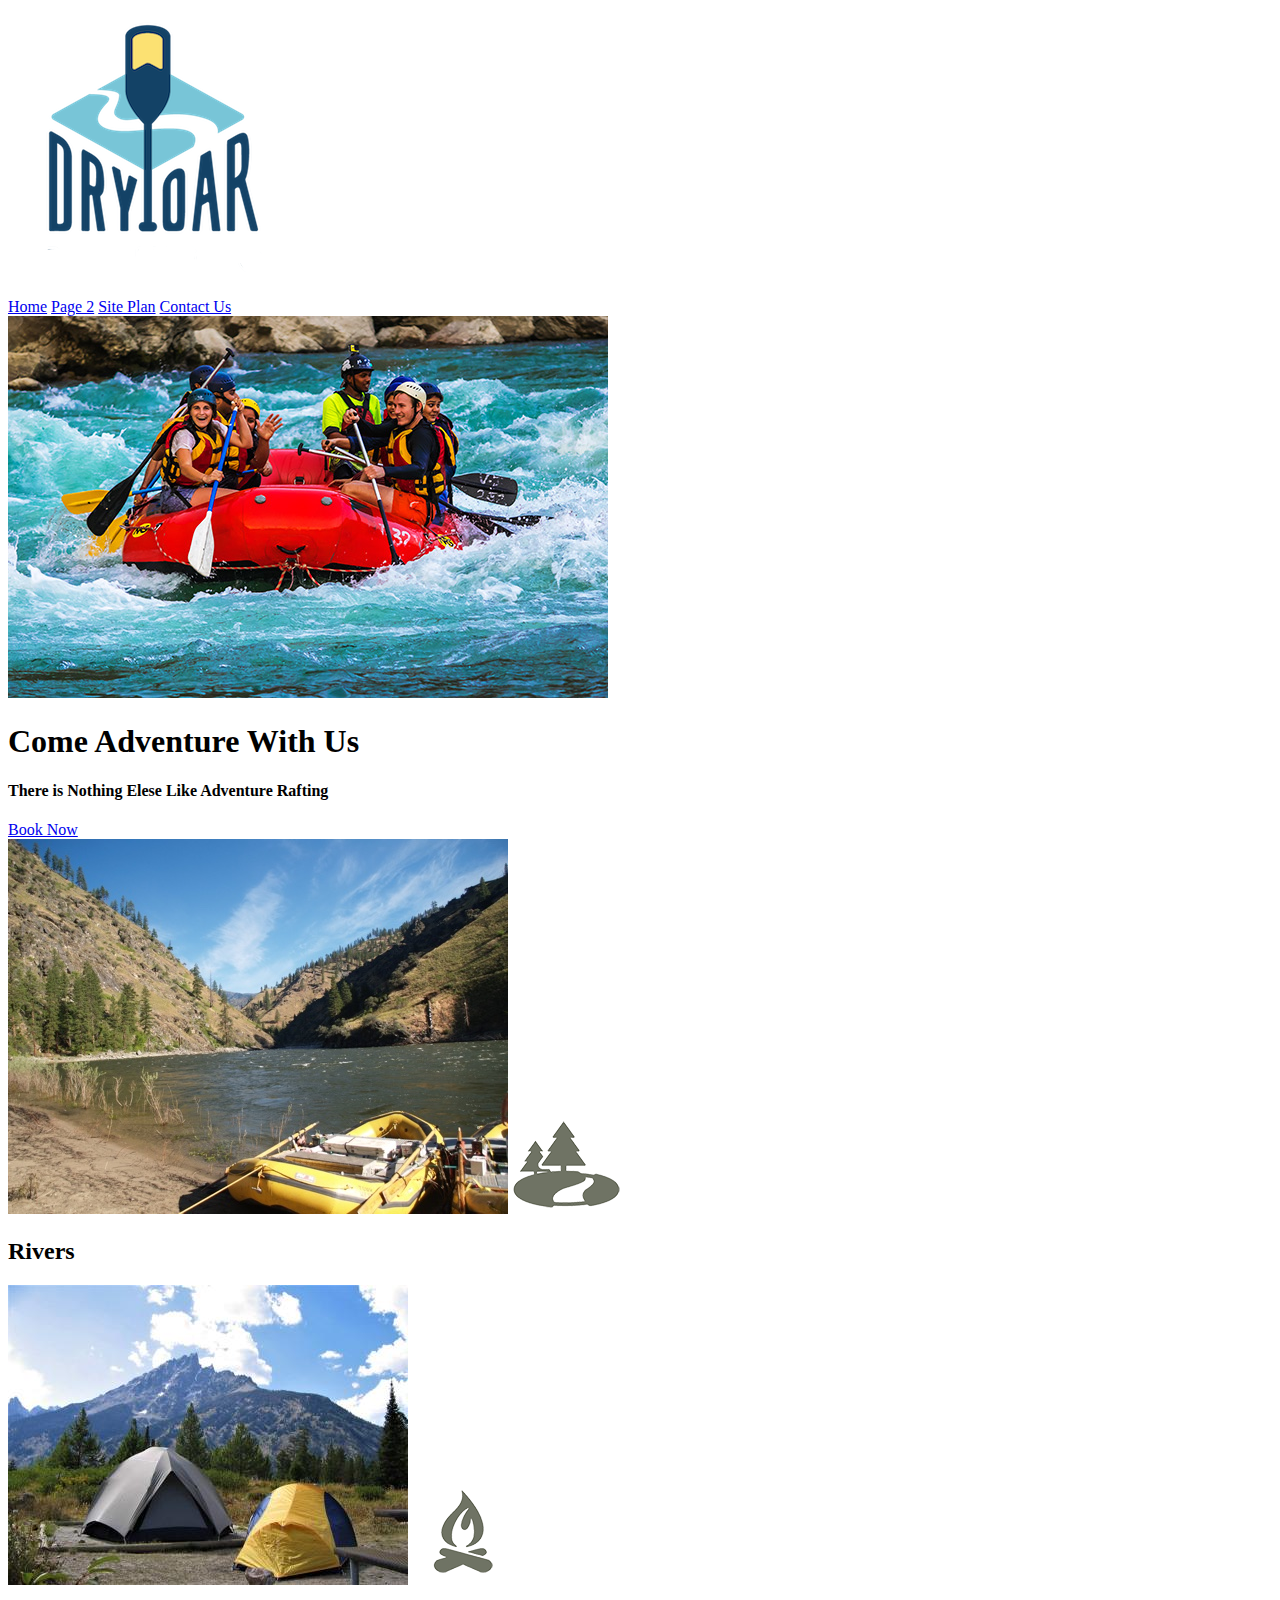
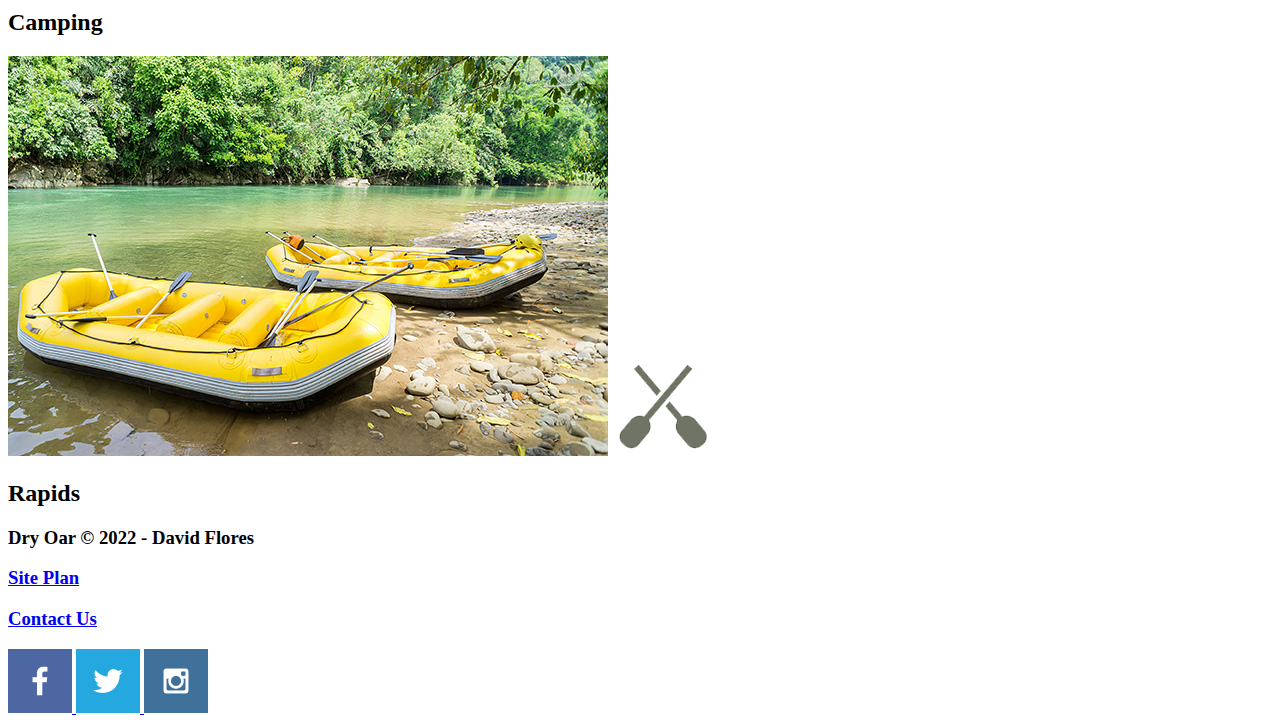
==== wdd130/wwr/index.html @ 0238fa20 "added new html" ====
<!DOCTYPE html>
<html lang="en">
<head>
    <meta charset="UTF-8">
    <meta http-equiv="X-UA-Compatible" content="IE=edge">
    <meta name="viewport" content="width=device-width, initial-scale=1.0">
    <title>Adventure Rafting</title>
</head>
<body>
    <header>
        <a 
           id="logo_link" href="index.html">
           <img class="logo" src="images/logo.png" alt="Adventure Rafting Logo"> 
        </a>
        <nav>
           <a href="index.html">Home</a>
           <a href="#">Page 2</a>
           <a href="site-plan-rafting.html">Site Plan</a>
           <a href="contactus.html">Contact Us</a>
        </nav>
    </header>
    <div id="hero">
        <div id="hero-box">
            <img id="hero-img" src="images/hero.png" alt="People enjoying white water rafting">
        </div>
        <section id="hero-msg">
            <h1 class="home-title">Come Adventure With Us</h1>
            <h4>There is Nothing Elese Like Adventure Rafting </h4>
            <div class='button-box'>
                <a class='book' href="rates.html">Book Now</a>
            </div>
    <main class="Home-grid">
        <section class="rivers-card">
            <img class="card-img" src="images/rivers.jpg" alt="river in forest">
            <img class="icon" src="images/river_icon.png" alt="river icon">
            <h2>Rivers</h2>
        </section>
        <section class="camping-card">
            <img class="card-img" src="images/camping.jpg" alt="tent in mountains">
            <img class="icon" src="images/fire_icon.png" alt="fire icon">
            <h2>Camping</h2>
        </section>
        <section class="rapids-card">
            <img class="card-img" src="images/rapids.jpg" alt="rafting boat">
            <img class="icon" src="images/oars.png" alt="oars icon">
            <h2>Rapids</h2>

    </main>
    <footer>
        <h3>Dry Oar &copy; 2022 - David Flores</h3>
        <h3><a href="site-plan-rafting.html">Site Plan</a></h3>
        <h3><a href="contactus.html">Contact Us</a></h3>
        <div class="social">
            <a href="https://facebook.com">
                <img src="images/facebook.png" alt="fb icon">
            </a>
            <a href="https://twitter.com">
                <img src="images/twitter.png" alt="twitter icon">
            </a>
            <a href="https://instagram.com">
                <img src="images/instagram.png" alt="instagram icon">
            </a>
        </div>

    </footer>
</body>
</html>
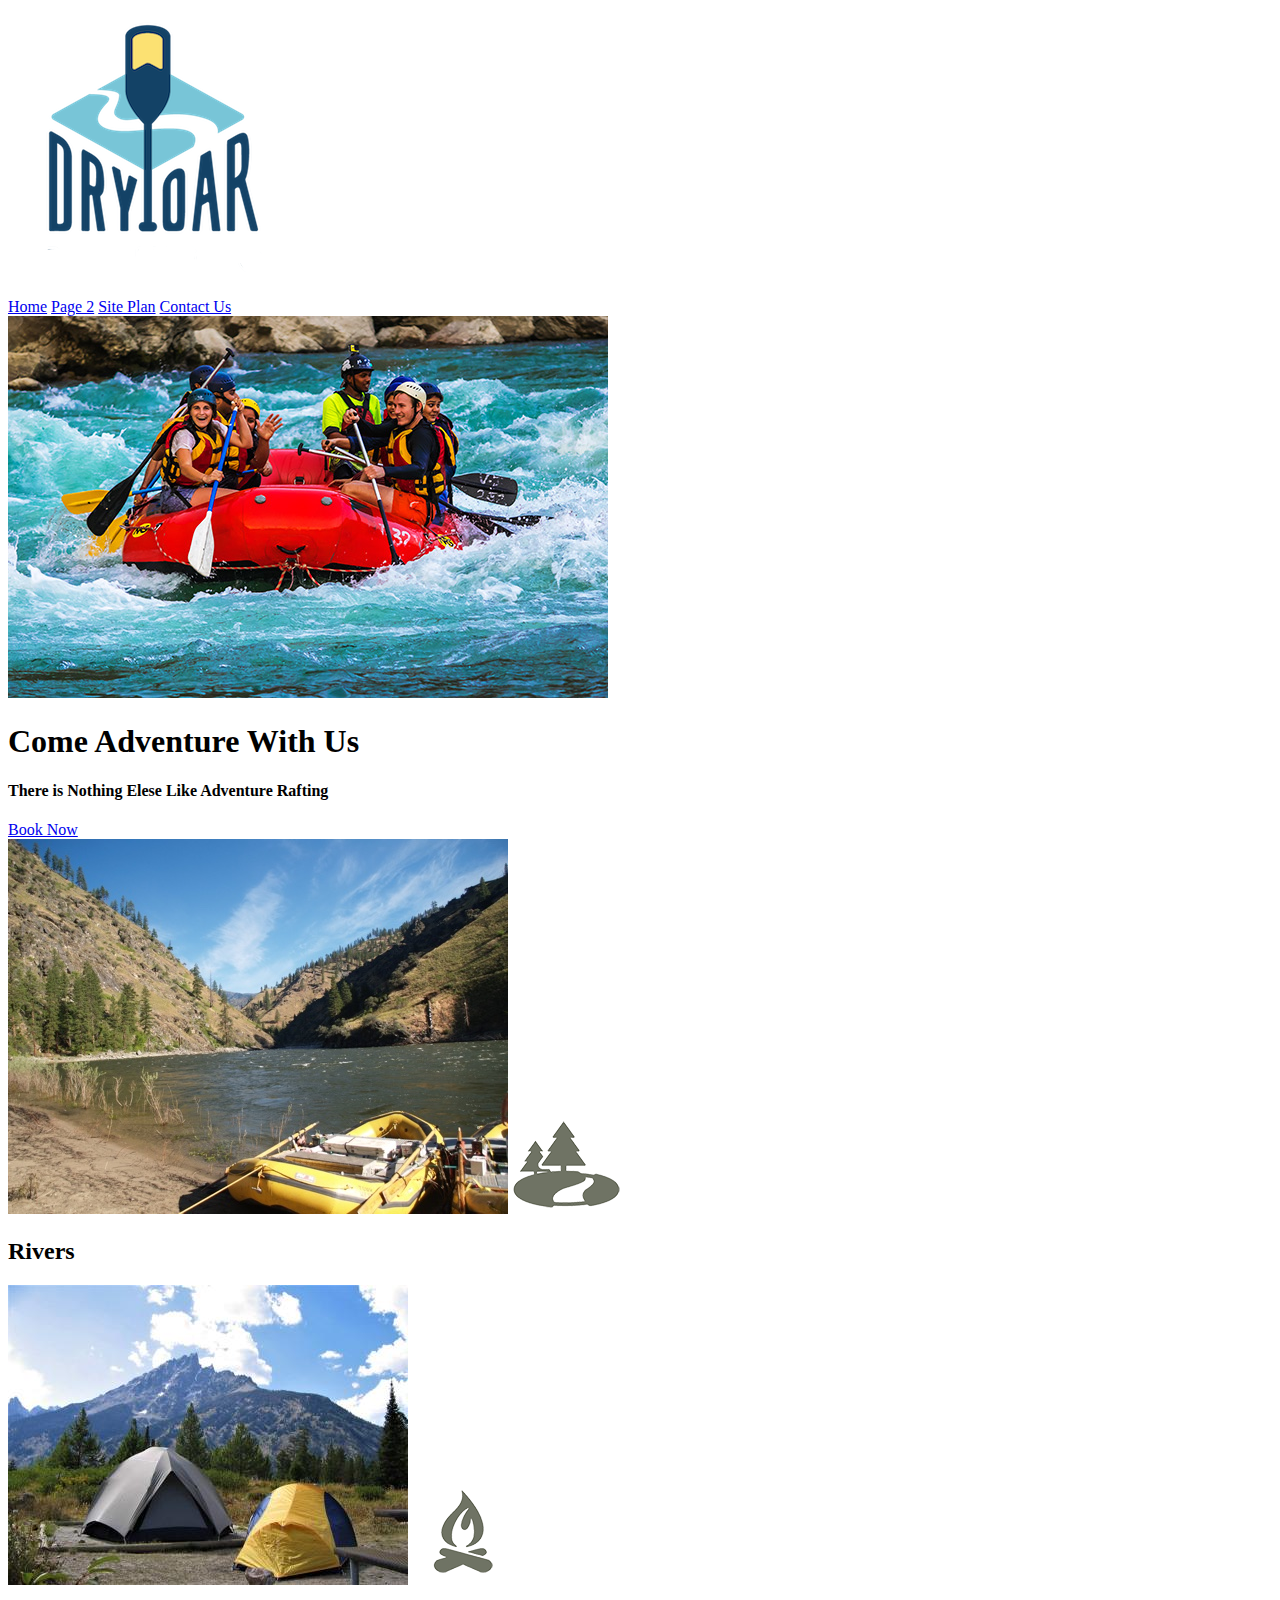
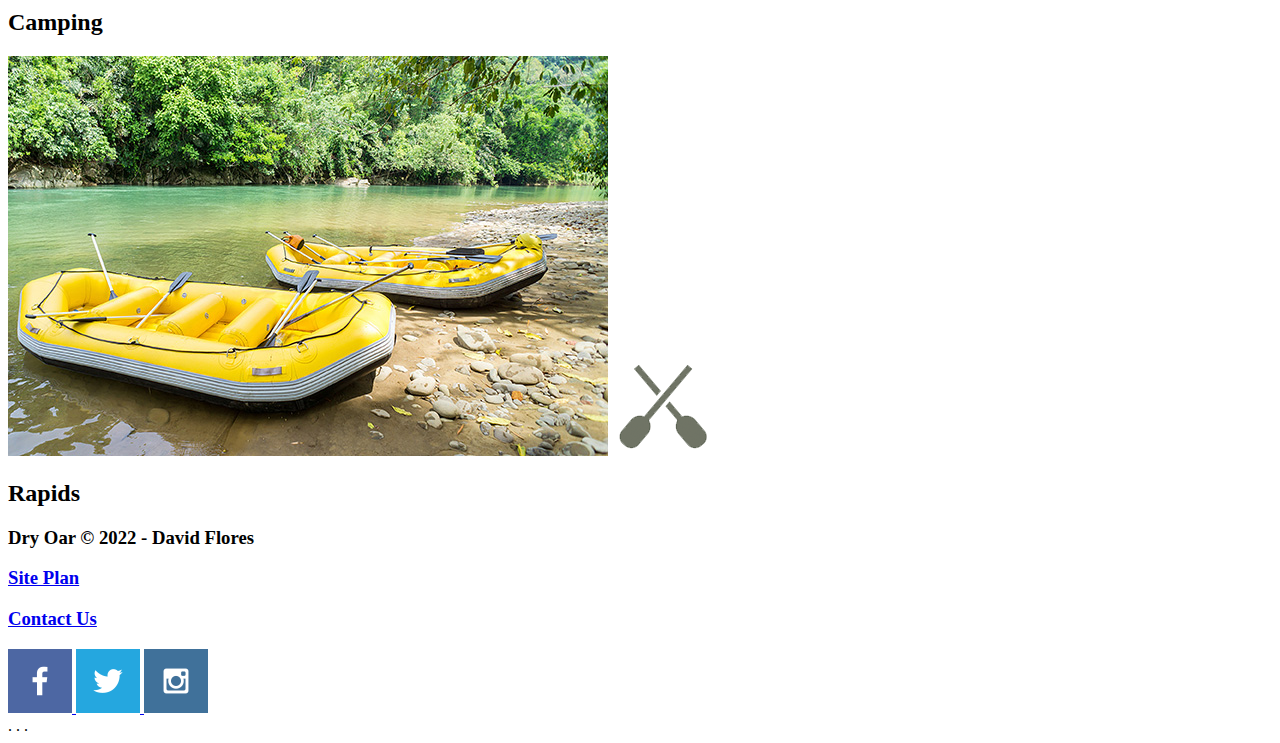
==== commit d2d98234: "modified home page" ====
--- a/wdd130/wwr/index.html
+++ b/wdd130/wwr/index.html
@@ -5,6 +5,7 @@
     <meta http-equiv="X-UA-Compatible" content="IE=edge">
     <meta name="viewport" content="width=device-width, initial-scale=1.0">
     <title>Adventure Rafting</title>
+    <link rel="stylesheet" href="styles/style.css">
 </head>
 <body>
     <header>
@@ -29,6 +30,8 @@
             <div class='button-box'>
                 <a class='book' href="rates.html">Book Now</a>
             </div>
+        </section>
+    </div>         
     <main class="Home-grid">
         <section class="rivers-card">
             <img class="card-img" src="images/rivers.jpg" alt="river in forest">
@@ -44,24 +47,30 @@
             <img class="card-img" src="images/rapids.jpg" alt="rafting boat">
             <img class="icon" src="images/oars.png" alt="oars icon">
             <h2>Rapids</h2>
-
+        </section>
     </main>
     <footer>
         <h3>Dry Oar &copy; 2022 - David Flores</h3>
         <h3><a href="site-plan-rafting.html">Site Plan</a></h3>
         <h3><a href="contactus.html">Contact Us</a></h3>
         <div class="social">
-            <a href="https://facebook.com">
+            <a href="https://facebook.com" target="_blank">
                 <img src="images/facebook.png" alt="fb icon">
             </a>
-            <a href="https://twitter.com">
+            <a href="https://twitter.com" target="_blank">
                 <img src="images/twitter.png" alt="twitter icon">
             </a>
-            <a href="https://instagram.com">
+            <a href="https://instagram.com" target="_blank">
                 <img src="images/instagram.png" alt="instagram icon">
             </a>
         </div>
-
+    <body>
+        <div id="content">
+            <header>
+        . . .
+            </footer>
+        </div>
+    </body>    
     </footer>
 </body>
 </html>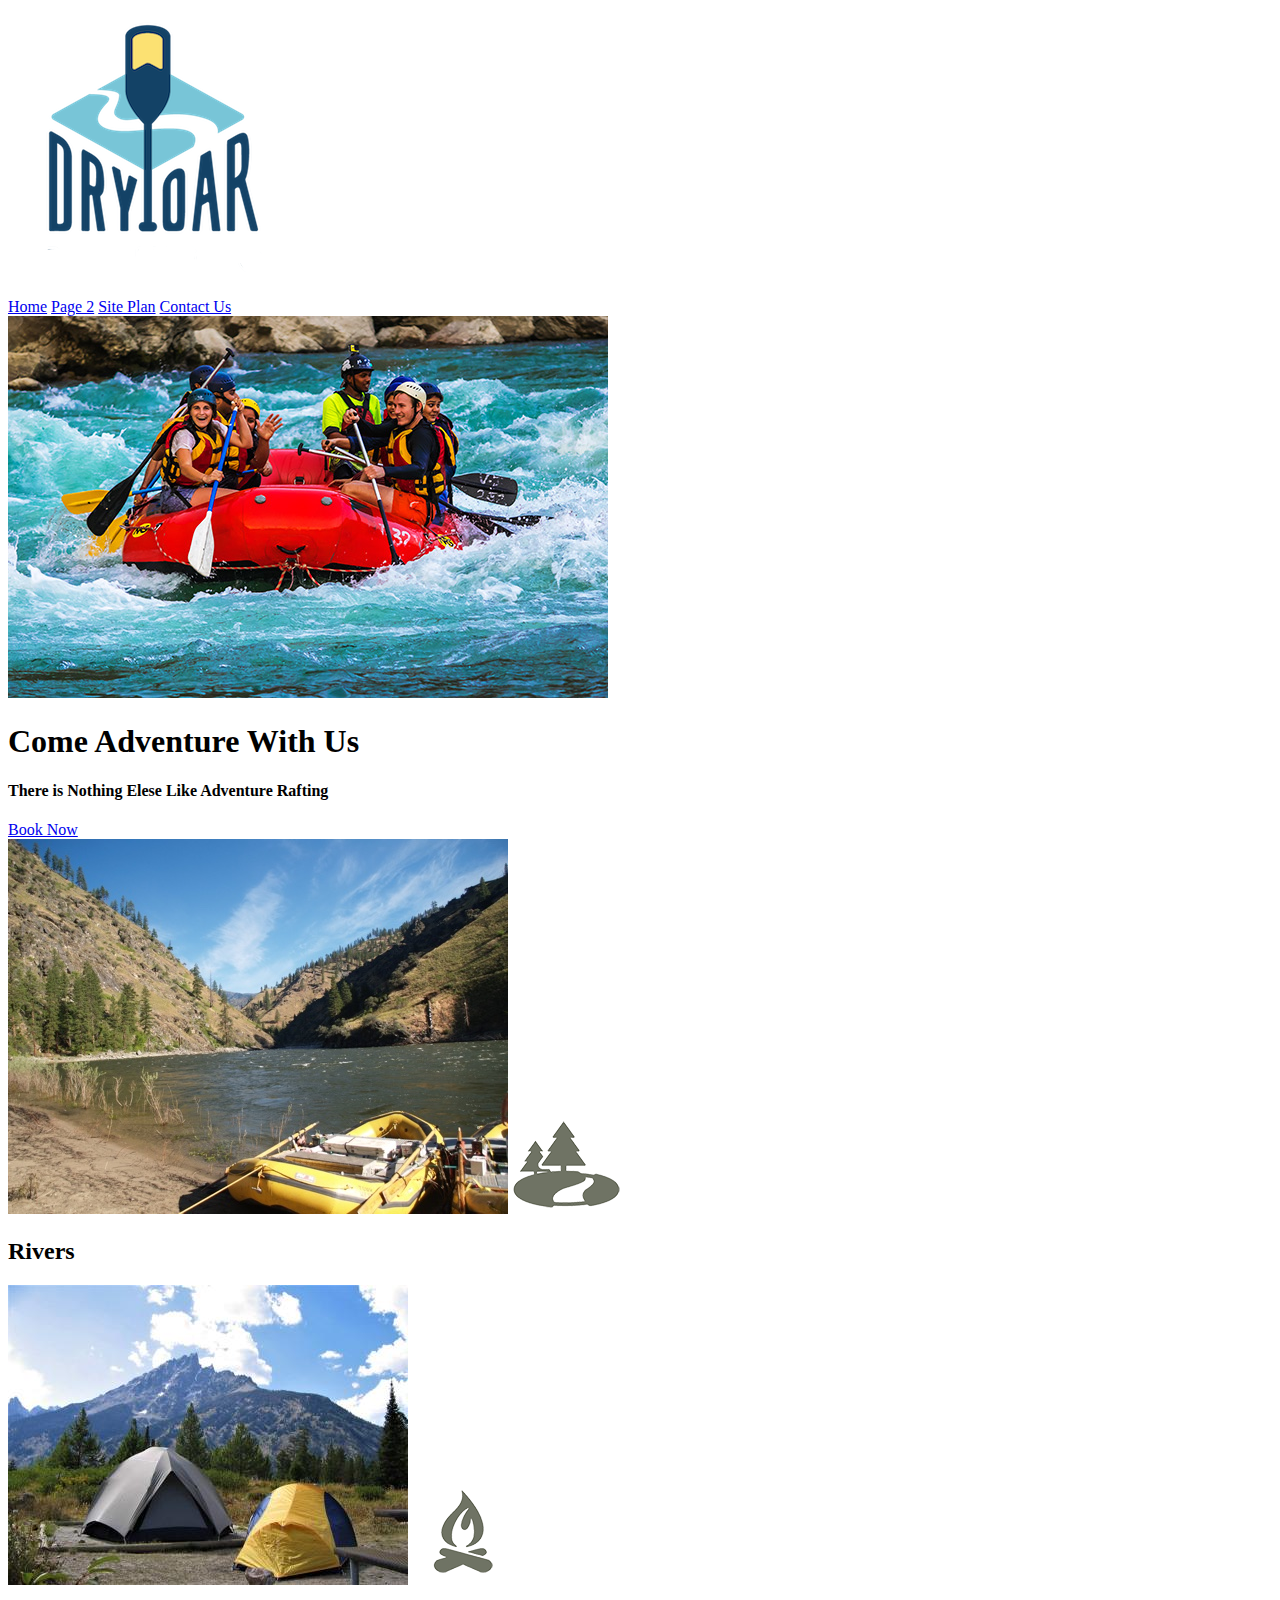
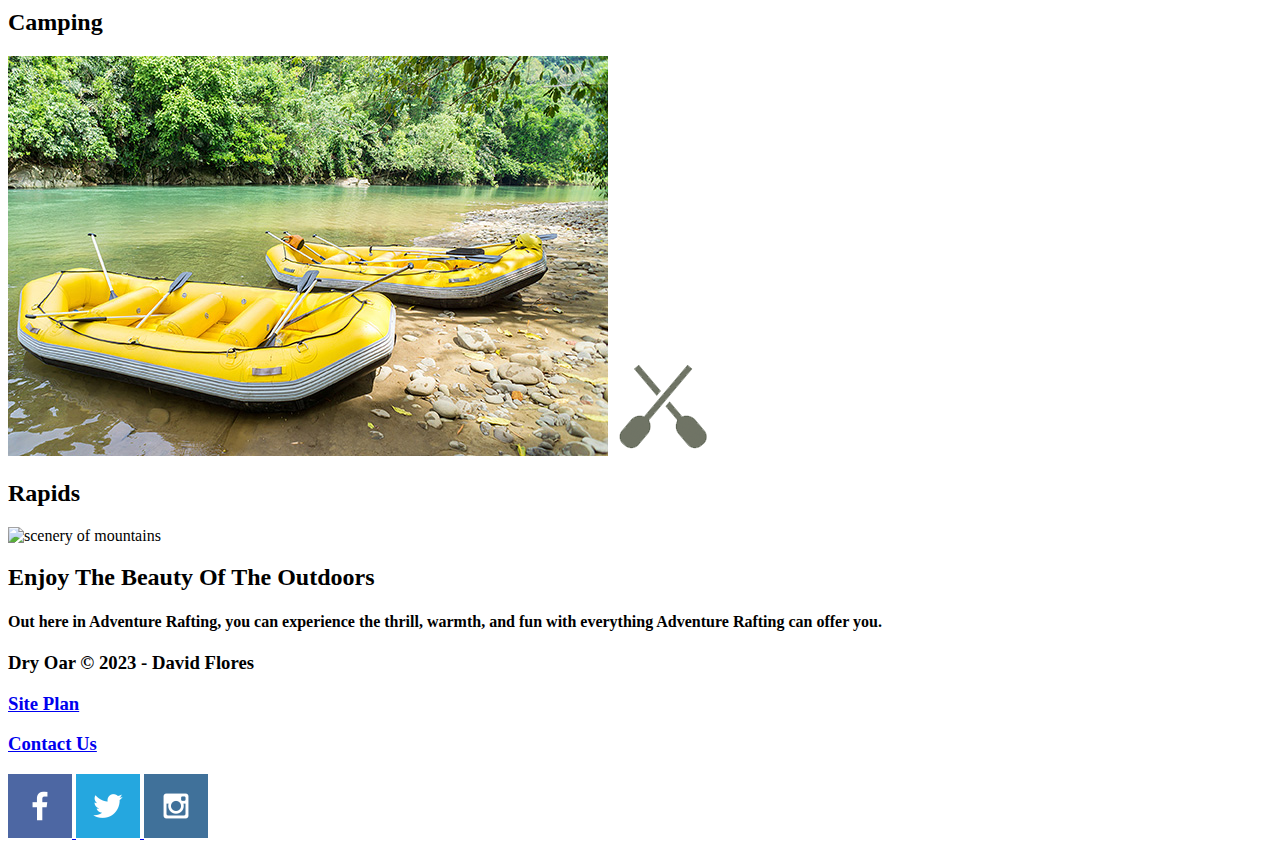
==== commit 9bc0890e: "fixed errors" ====
--- a/wdd130/wwr/index.html
+++ b/wdd130/wwr/index.html
@@ -48,9 +48,14 @@
             <img class="icon" src="images/oars.png" alt="oars icon">
             <h2>Rapids</h2>
         </section>
+        <section class="mountains-card">
+            <img class="card-img" src="images/mountains.jpg" alt="scenery of mountains">
+            <h2>Enjoy The Beauty Of The Outdoors</h2>
+            <h4>Out here in Adventure Rafting, you can experience the thrill, warmth, and fun with everything Adventure Rafting can offer you.</h4>
+        </section>
     </main>
     <footer>
-        <h3>Dry Oar &copy; 2022 - David Flores</h3>
+        <h3>Dry Oar &copy; 2023 - David Flores</h3>
         <h3><a href="site-plan-rafting.html">Site Plan</a></h3>
         <h3><a href="contactus.html">Contact Us</a></h3>
         <div class="social">
@@ -63,14 +68,7 @@
             <a href="https://instagram.com" target="_blank">
                 <img src="images/instagram.png" alt="instagram icon">
             </a>
-        </div>
-    <body>
-        <div id="content">
-            <header>
-        . . .
-            </footer>
-        </div>
-    </body>    
+        </div>   
     </footer>
 </body>
 </html>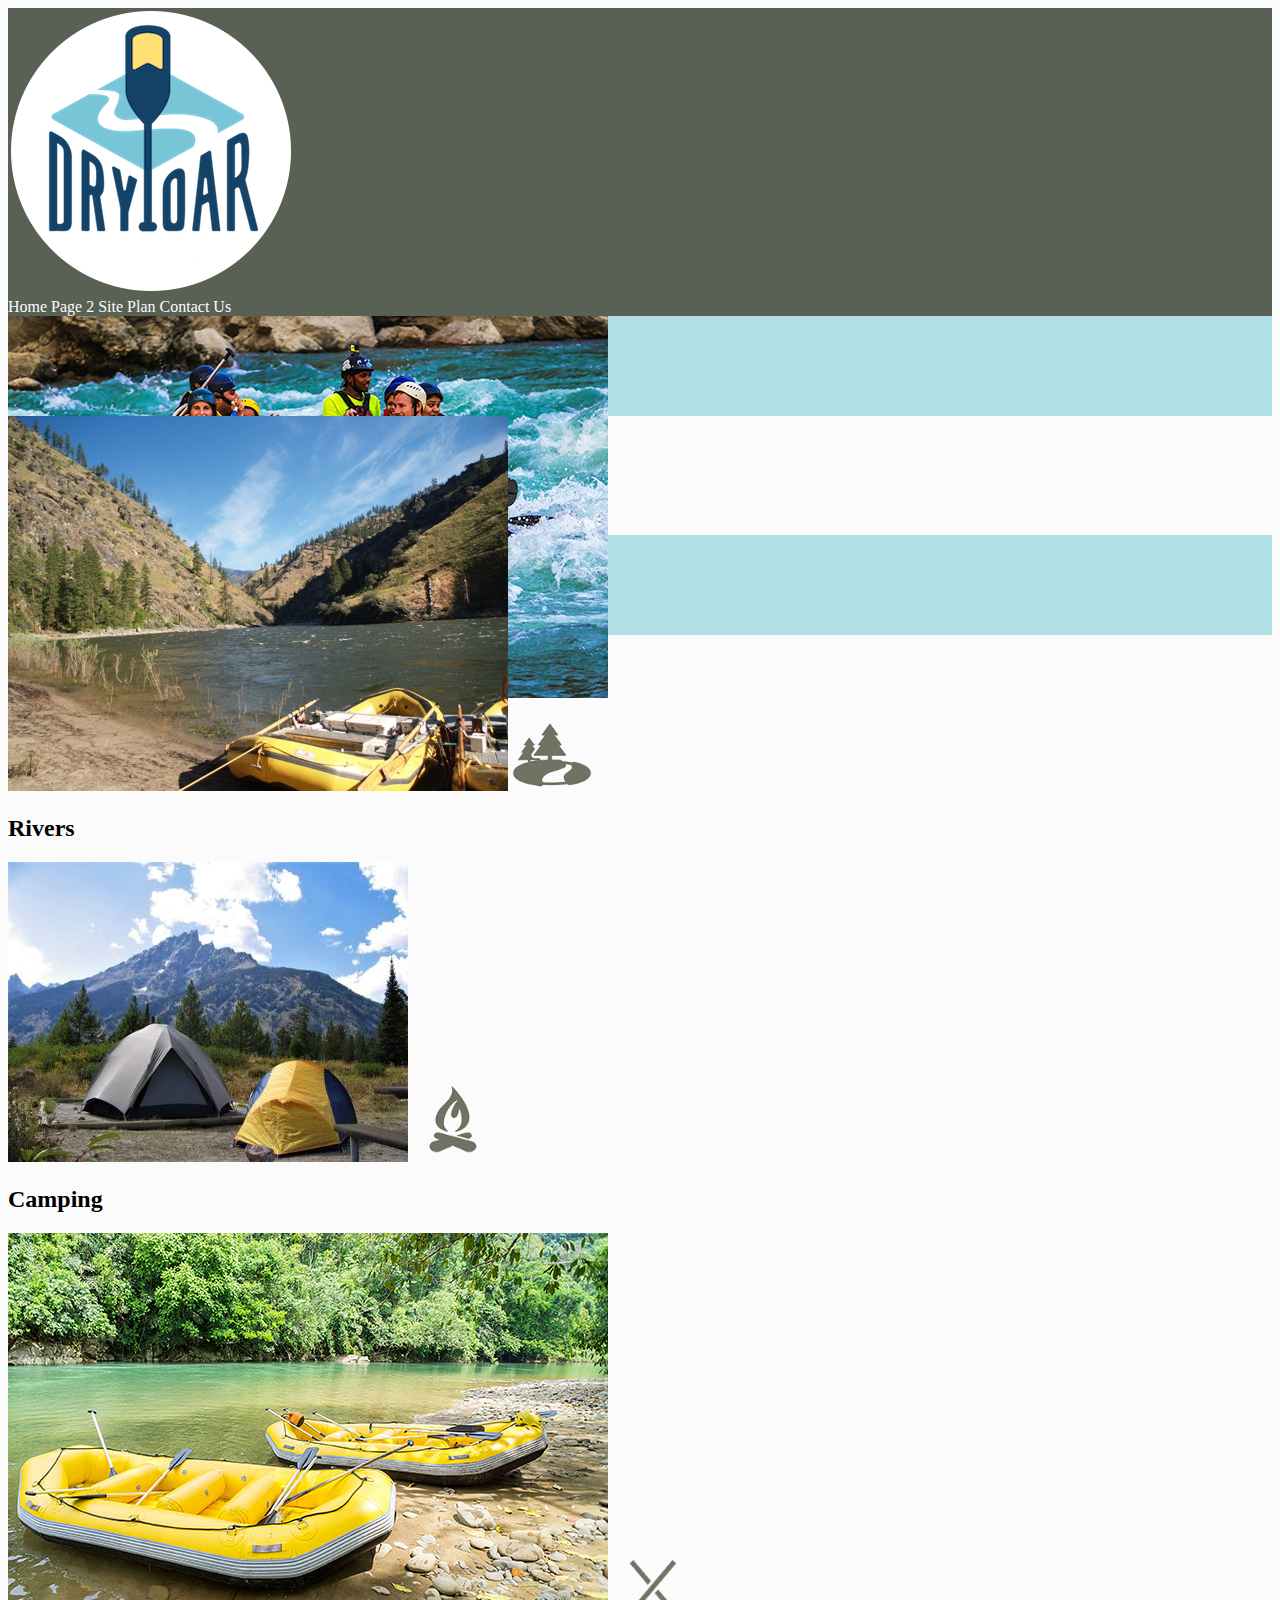
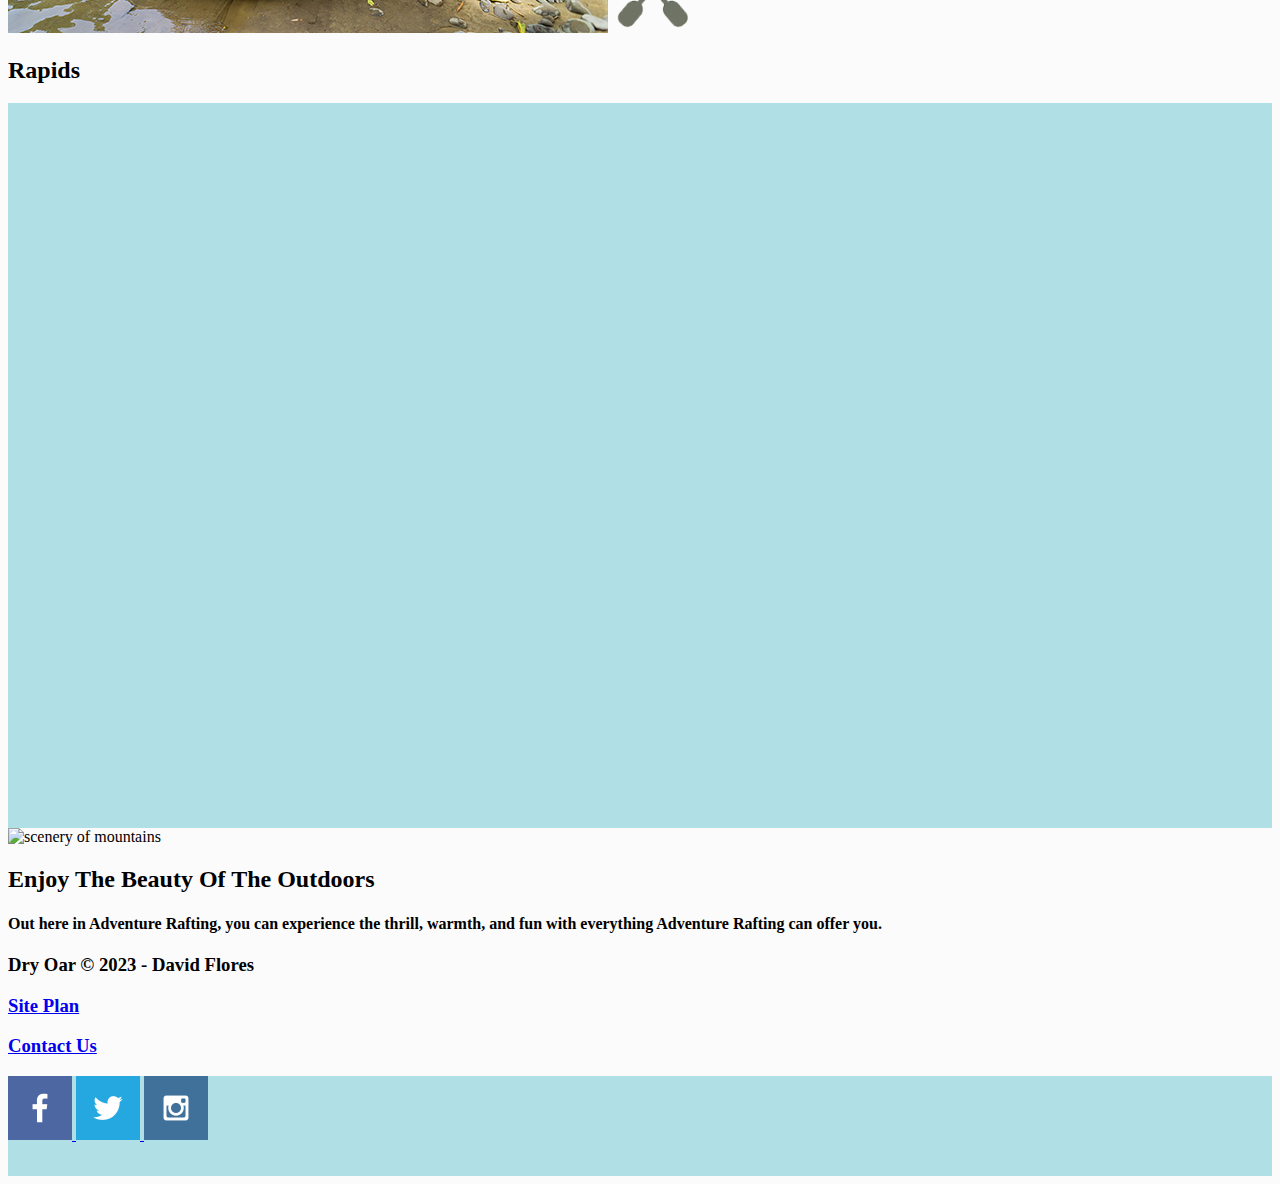
==== commit 2970fe76: "added css" ====
--- a/wdd130/wwr/index.html
+++ b/wdd130/wwr/index.html
@@ -48,6 +48,7 @@
             <img class="icon" src="images/oars.png" alt="oars icon">
             <h2>Rapids</h2>
         </section>
+        <div id="background"></div> 
         <section class="mountains-card">
             <img class="card-img" src="images/mountains.jpg" alt="scenery of mountains">
             <h2>Enjoy The Beauty Of The Outdoors</h2>
--- a/wdd130/wwr/styles/style.css
+++ b/wdd130/wwr/styles/style.css
@@ -0,0 +1,43 @@
+div {
+    max-width: 1600px;
+    height: 100px;
+    background-color: powderblue;
+  }
+
+
+  body {
+    background-color: #fcfbfb; 
+}
+header {
+    background-color:rgba(20,30,13, .7);
+}
+nav a:hover {
+    background-color: black;
+}
+
+
+nav a:hover {
+    background-color: black;
+    color: #d9c2a3;
+}    
+
+.icon {
+    width: 80px;
+}
+                
+nav a {
+    text-align: center;
+    color: #fcfbfb;
+    text-decoration: none;
+}    
+footer p {
+    font-size: 1.2em;
+}    
+
+footer p a:hover {
+    text-decoration: underline;
+}    
+#background {
+    height: 725px;
+}
+               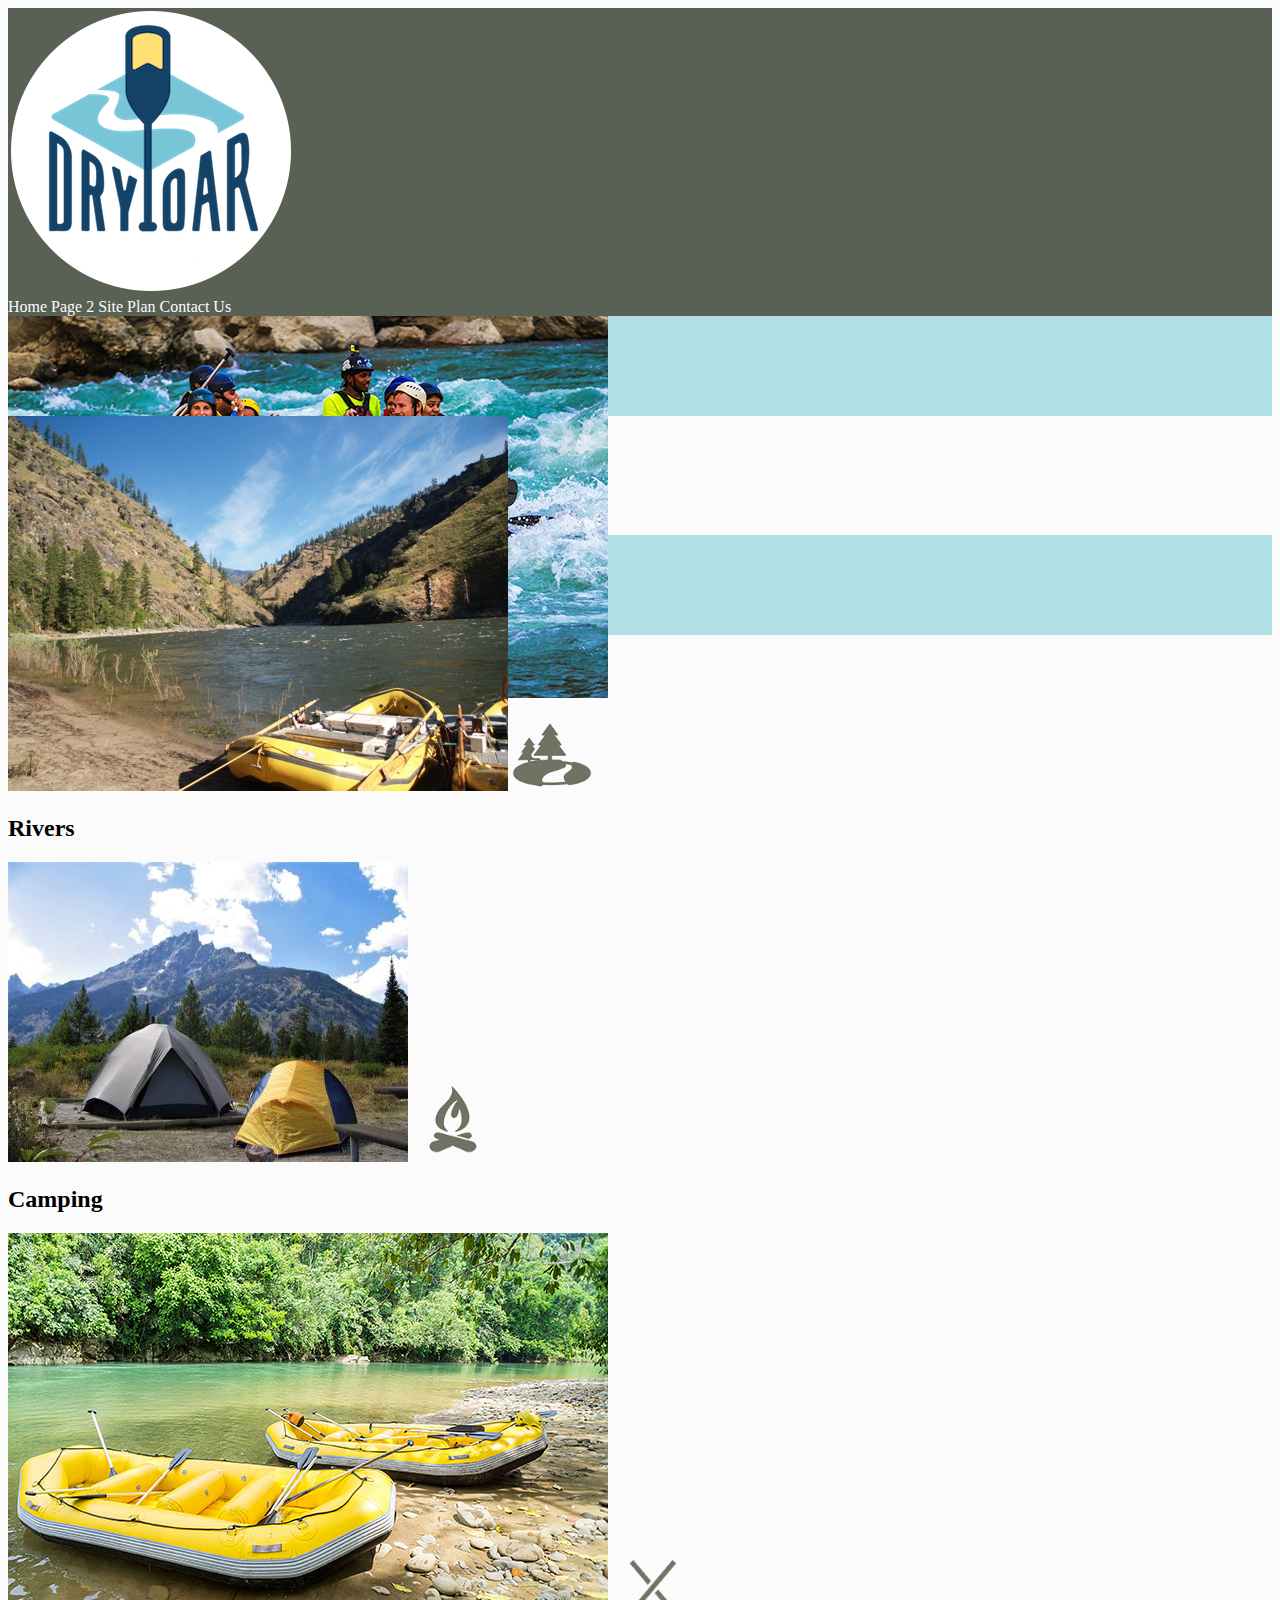
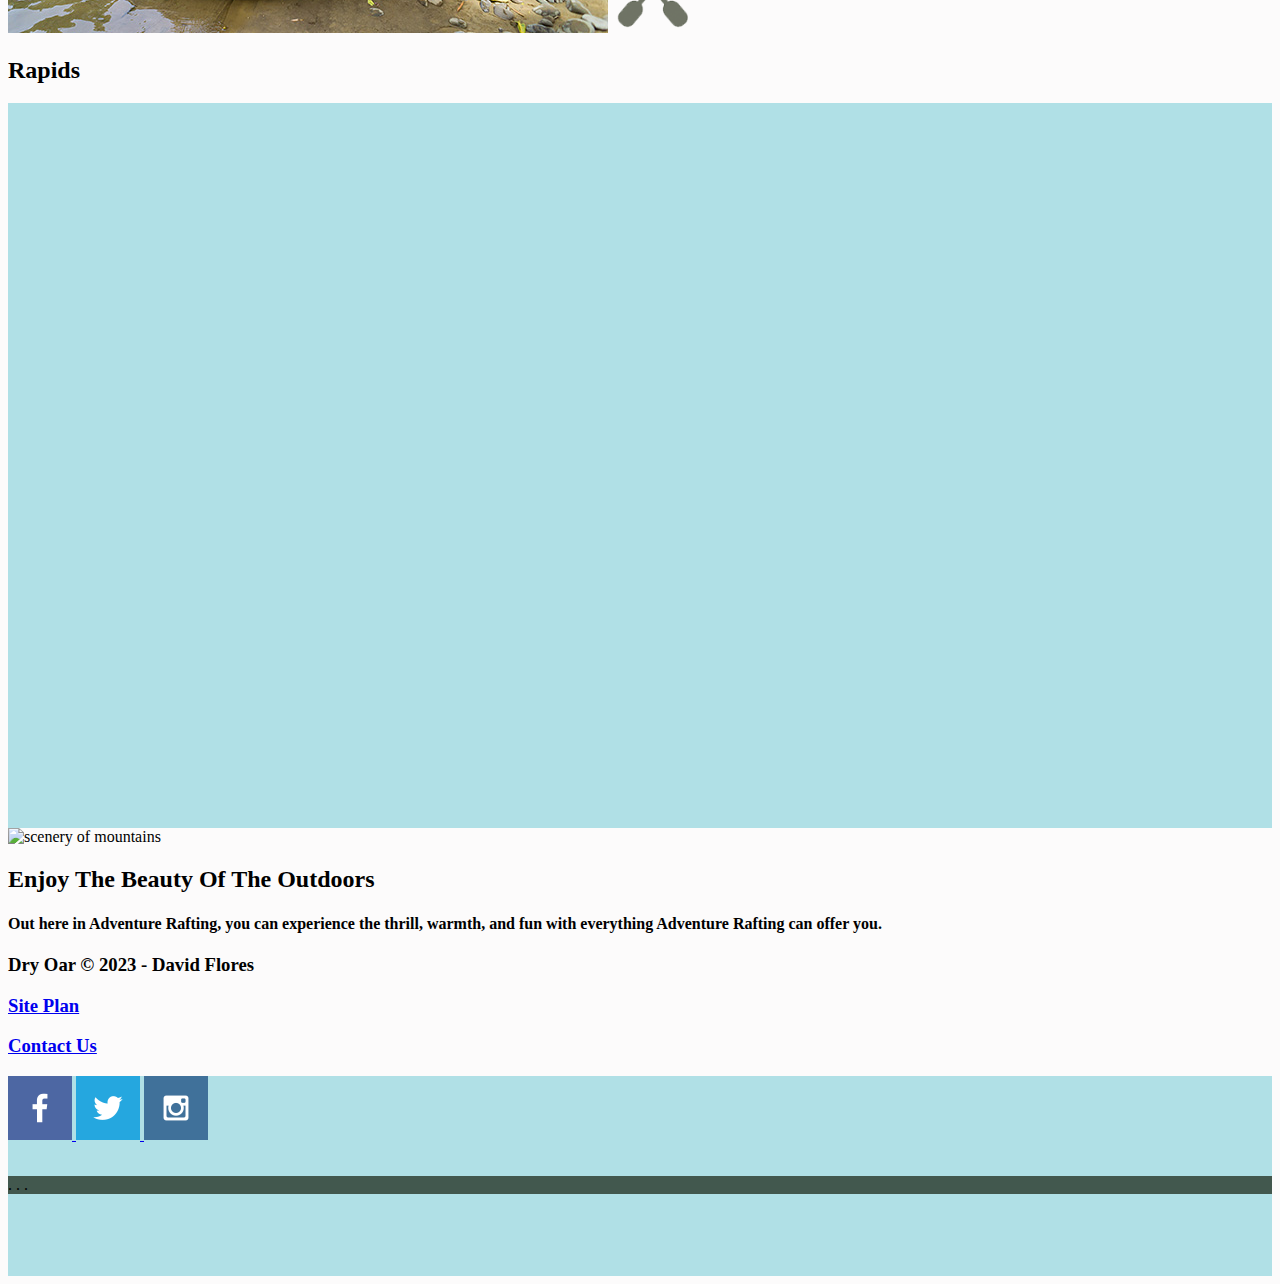
==== commit 2640d871: "added id html" ====
--- a/wdd130/wwr/index.html
+++ b/wdd130/wwr/index.html
@@ -72,4 +72,11 @@
         </div>   
     </footer>
 </body>
+<body>
+    <div id="content">
+        <header>
+    . . .
+        </footer>
+    </div>
+</body>
 </html>